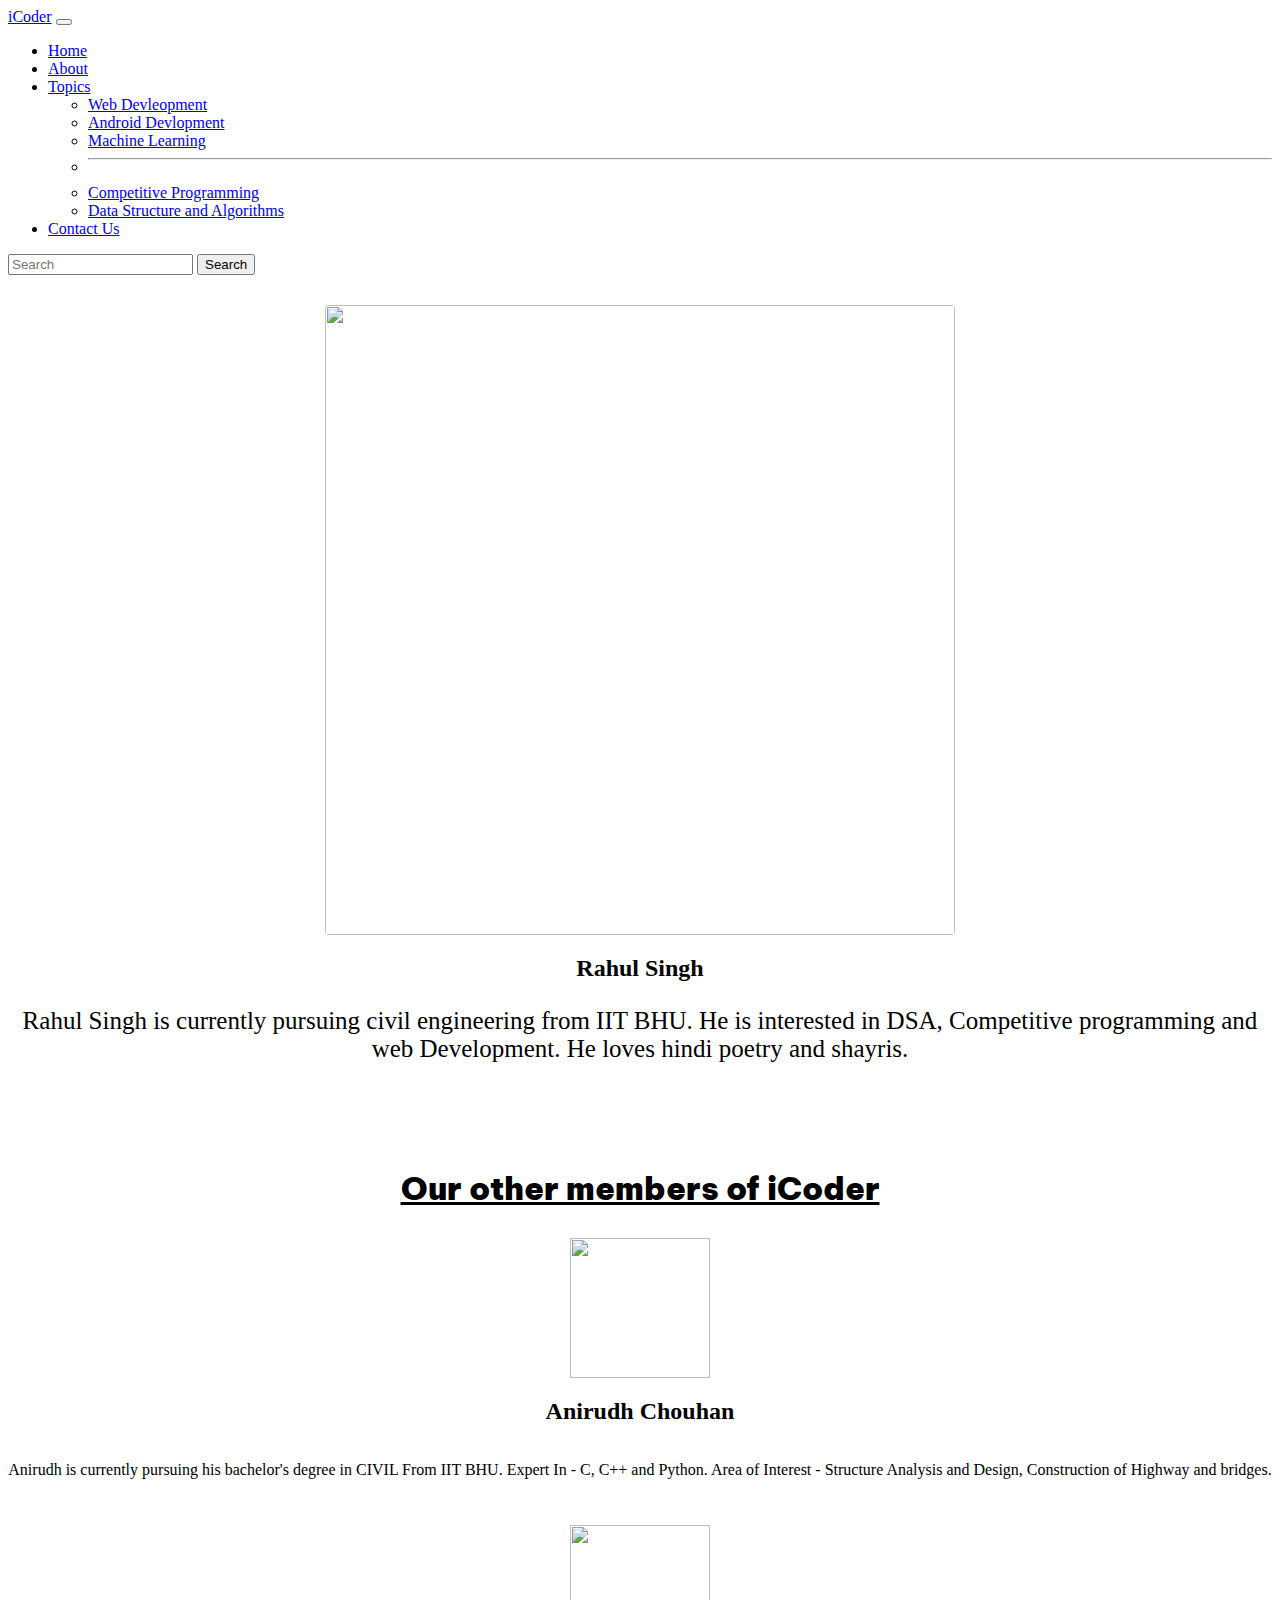
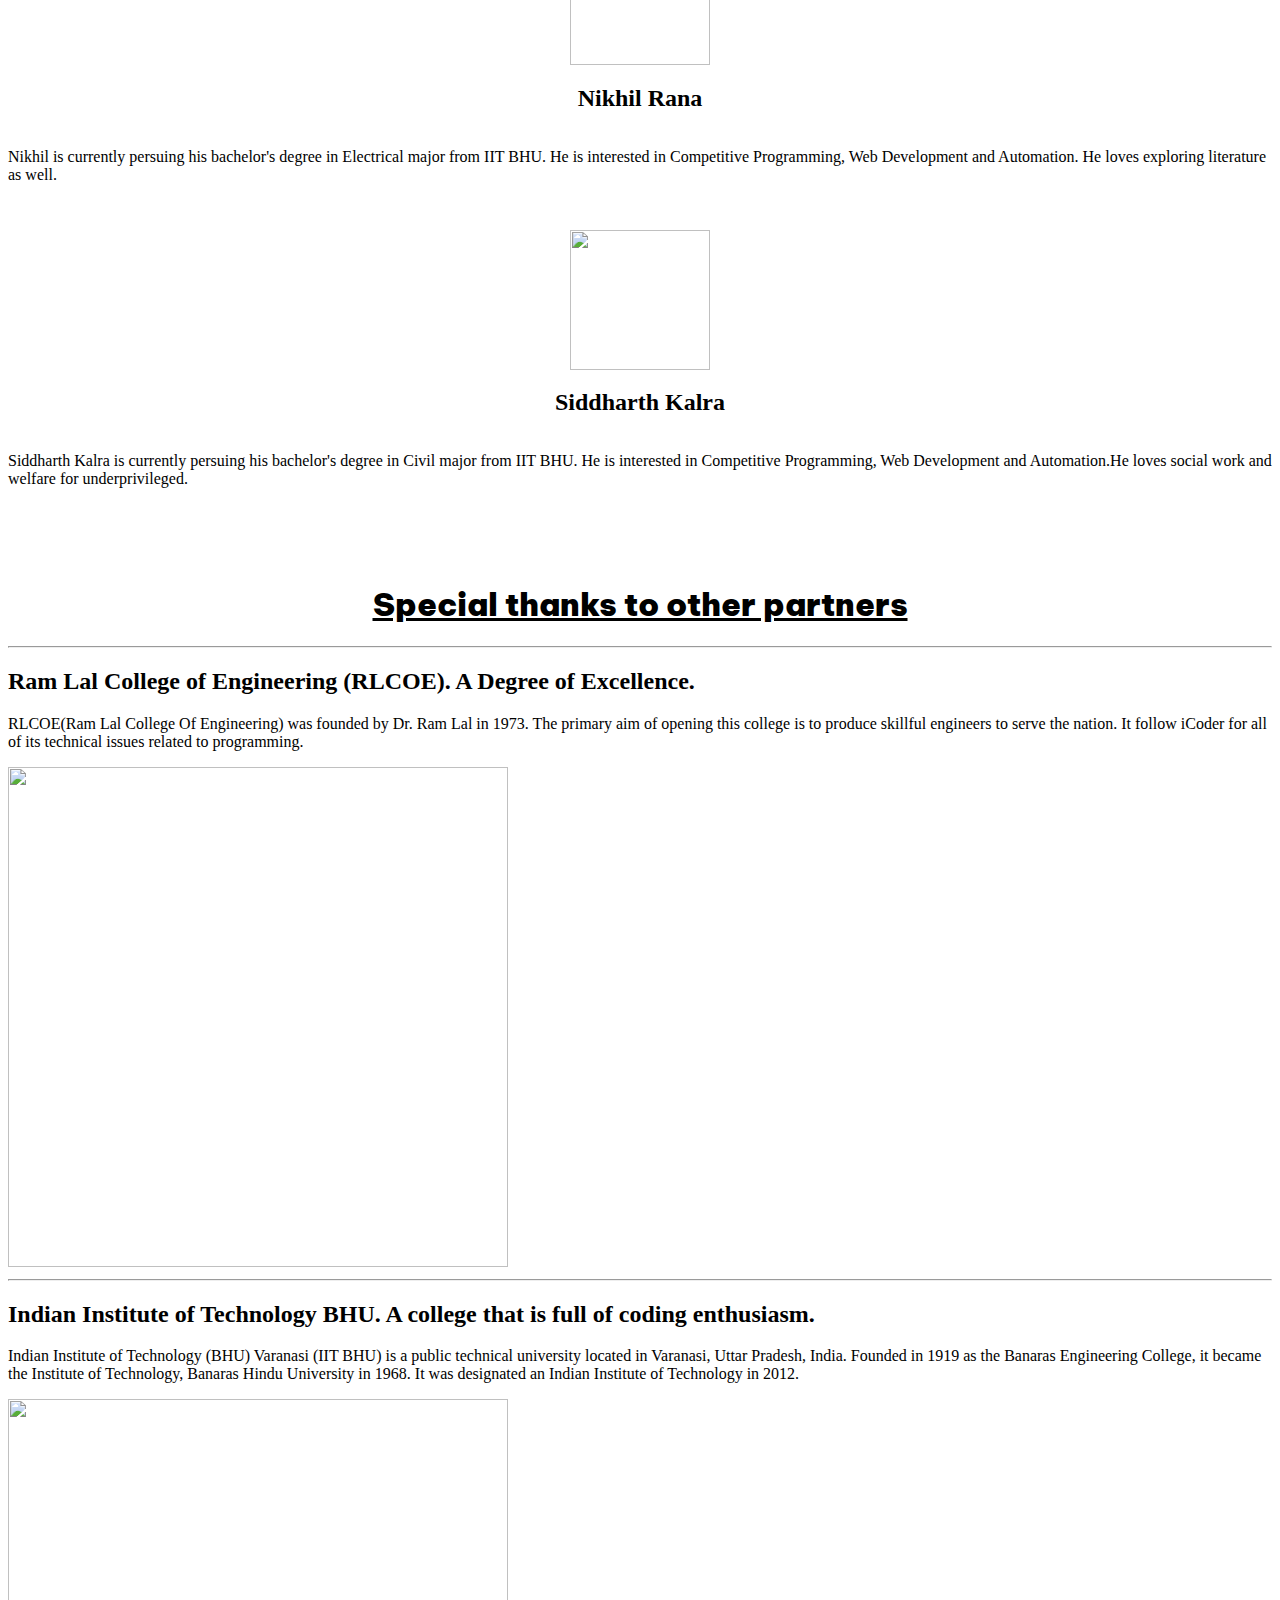
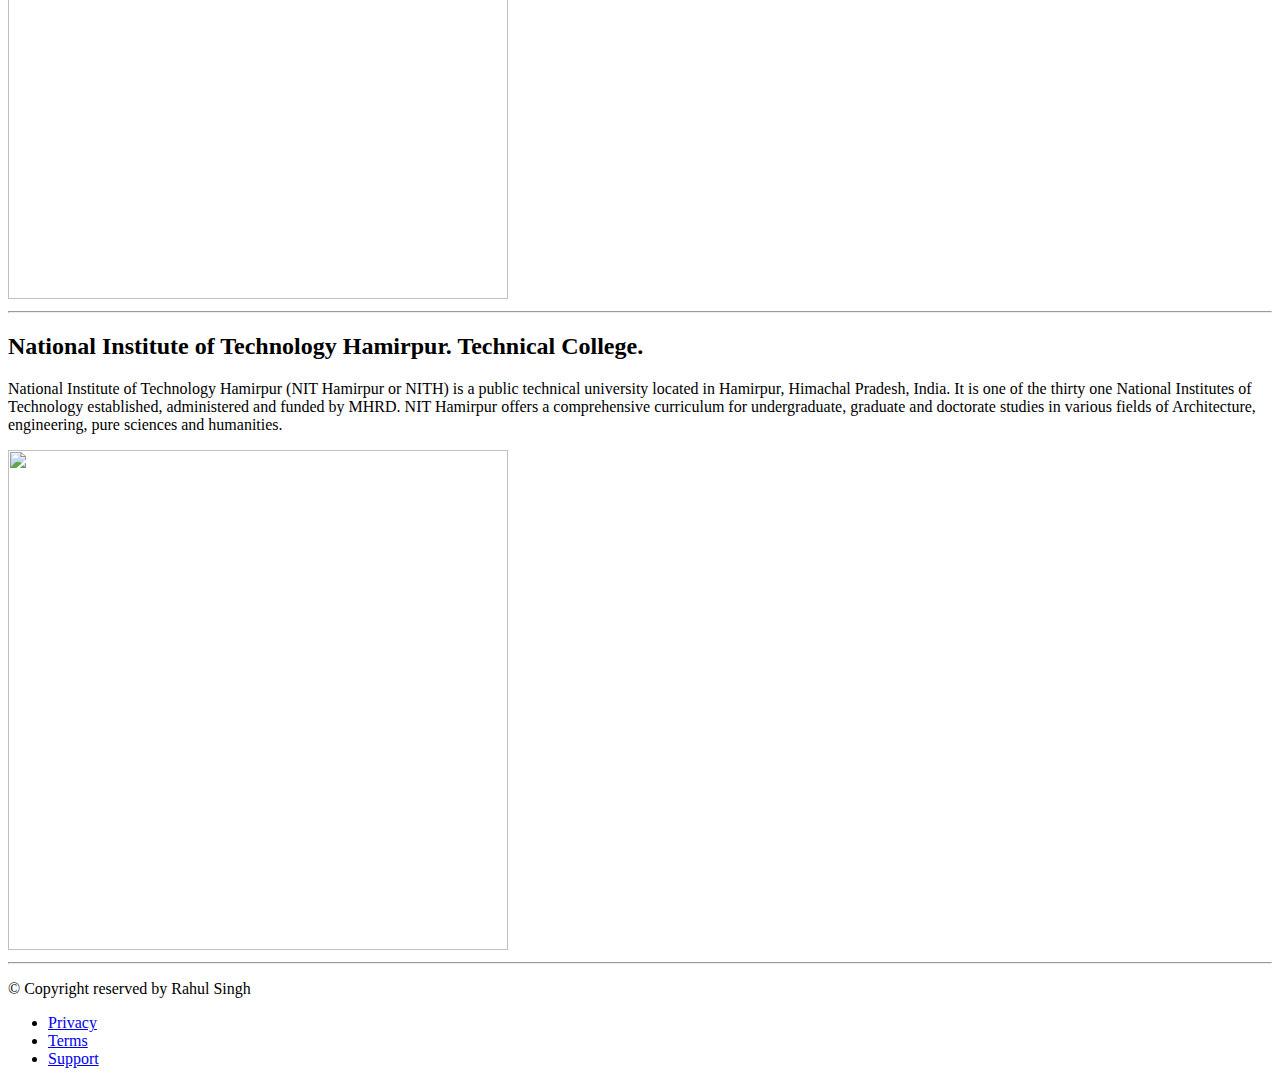
==== about.html @ af187c44 "Update about.html" ====
<!doctype html>
<html lang="en">

<head>
    <!-- Required meta tags -->
    <meta charset="utf-8">
    <meta name="viewport" content="width=device-width, initial-scale=1">

    <!-- Bootstrap CSS -->
    <link href="https://cdn.jsdelivr.net/npm/bootstrap@5.1.3/dist/css/bootstrap.min.css" rel="stylesheet"
        integrity="sha384-1BmE4kWBq78iYhFldvKuhfTAU6auU8tT94WrHftjDbrCEXSU1oBoqyl2QvZ6jIW3" crossorigin="anonymous">
    <link rel="stylesheet" href="style.css">
    <script src="https://kit.fontawesome.com/cfa42a299d.js" crossorigin="anonymous"></script>
    <link rel="preconnect" href="https://fonts.googleapis.com">
    <link rel="preconnect" href="https://fonts.gstatic.com" crossorigin>
    <link href="https://fonts.googleapis.com/css2?family=Be+Vietnam+Pro:wght@300&display=swap" rel="stylesheet">
    <title>iCoder - Heaven for programmers</title>
    <link rel="stylesheet" href="style.css">
    <link rel="shortcut icon" href="favicon.ico" type="image/x-icon">
</head>
<style>
    .photo_container {
        height: 70vh;
        width: 70vh;
        margin: auto;
        margin-top: 30px;
    }

    .photo_container img {
        height: 100%;
        width: 100%;
        border-radius: 4px;
    }

    .name_rahul {
        margin-top: 10px;
    }

    .name_rahul h2 {
        text-align: center;
    }

    .name_rahul p {
        text-align: center;
        font-size: 25px;
    }

    .icons {
        display: flex;
        justify-content: center;
        margin-top: 5px;
    }

    .icons a {
        font-size: 30px;
        margin: 0 20px;
    }

    .partner {
        text-align: center;
        text-decoration: underline;
        font-family: 'Be Vietnam Pro', sans-serif;
        margin-top: 80px;
        font-weight: 1000;
    }

    .partner_photo {
        display: flex;
        flex-direction: column;
        justify-content: center;
        align-items: center;
        margin-top: 30px;
    }

    .icon_partner {
        margin-top: 0;
    }

    @media screen and (max-width:900px) {
        .photo_container {
            height: 70vh;
            width: 95vw;
            margin: auto;
            margin-top: 30px;
        }
    }
</style>

<body>
    <!-- Code for navbars -->
    <nav class="navbar navbar-expand-lg navbar-light bg-primary">
        <div class="container-fluid">
            <a class="navbar-brand" href="#" id="logo">iCoder</a>
            <button class="navbar-toggler" type="button" data-bs-toggle="collapse"
                data-bs-target="#navbarSupportedContent" aria-controls="navbarSupportedContent" aria-expanded="false"
                aria-label="Toggle navigation">
                <span class="navbar-toggler-icon"></span>
            </button>
            <div class="collapse navbar-collapse" id="navbarSupportedContent">
                <ul class="navbar-nav me-auto mb-2 mb-lg-0">
                    <li class="nav-item">
                        <a class="nav-link active" aria-current="page" href="index.html">Home</a>
                    </li>
                    <li class="nav-item">
                        <a class="nav-link active" aria-current="page" href="about.html">About</a>
                    </li>
                    <li class="nav-item dropdown">
                        <a class="nav-link dropdown-toggle" href="#" id="navbarDropdown" role="button"
                            data-bs-toggle="dropdown" aria-expanded="false">
                            Topics
                        </a>
                        <ul class="dropdown-menu" aria-labelledby="navbarDropdown">
                            <li><a class="dropdown-item" href="https://www.geeksforgeeks.org/web-development/" target="_blank">Web
                                Devleopment</a></li>
                            <li><a class="dropdown-item" href="https://www.geeksforgeeks.org/android-tutorial/"
                                target="_blank">Android Devlopment</a></li>
                            <li><a class="dropdown-item" href="https://www.geeksforgeeks.org/machine-learning/"
                                target="_blank">Machine Learning</a></li>
                            <li>
                              <hr class="dropdown-divider">
                            </li>
                            <li><a class="dropdown-item" href="https://codeforces.com/" target="_blank">Competitive Programming</a>
                            </li>
                            <li><a class="dropdown-item"
                                href="https://www.udemy.com/?utm_source=bing-brand&utm_medium=udemyads&utm_campaign=BG-Brand-Udemy_la.EN_cc.INDIA&utm_term=_._ag_1213861249973830_._ad__._de_c_._dm__._pl__._ti_kwd-75866639979800:loc-90_._li_149083_._pd__._&utm_term=_._pd__._kw_udemy%2B_._&matchtype=e&msclkid=97aff7ad7a3f1012060696f7e87559cd"
                                target="_blank">Data Structure and Algorithms</a></li>
                          </ul>
                    </li>
                    <li class="nav-item">
                        <a class="nav-link active" aria-current="page" href="contact.html">Contact Us</a>
                    </li>
                </ul>
                <form class="d-flex">
                    <input class="form-control me-2" type="search" placeholder="Search" aria-label="Search">
                    <button class="btn btn-outline-light" type="submit">Search</button>
                </form>
            </div>
        </div>
    </nav>
    <!-- Code for navbars end -->
    <!-- code for photo -->

    <div class="photo_container">
        <img src="Images/image16.jpeg" alt="">
    </div>
    <div class="name_rahul">
        <h2>Rahul Singh</h2>
        <p>Rahul Singh is currently pursuing civil engineering from IIT BHU. He is interested in DSA, Competitive
            programming and web Development. He loves hindi poetry and shayris.</p>
        <div class="icons">
            <a href="https://www.linkedin.com/in/rahul-singh-3b7651208" target="_blank"><i class="fa fa-linkedin-square"
                    aria-hidden="true"></i></a>
            <a href="https://www.instagram.com/invites/contact/?i=12swge53604k8&utm_content=l7myi5a" target="_blank"><i
                    class="fa fa-instagram" aria-hidden="true"></i></a>
            <a href="https://www.facebook.com/rahul.singhrautela.3" target="_blank"><i class="fa fa-facebook-official"
                    aria-hidden="true"></i></a>
        </div>
    </div>
    <!-- code for photo end here -->
    <!-- Code for contact us -->
    <div class="container marketing my-5">
        <h1 class="partner">Our other members of iCoder</h1>
        <!-- Three columns of text below the carousel -->
        <div class="row my-5">
            <div class="col-lg-4 partner_photo">
                <img src="Images/image18.jpeg" class="bd-placeholder-img rounded-circle" width="140" height="140"
                    alt="">
                <h2>Anirudh Chouhan</h2>
                <p>Anirudh is currently pursuing his bachelor's degree in CIVIL From IIT BHU. Expert In - C, C++ and
                    Python. Area of Interest - Structure Analysis and Design, Construction of Highway and bridges.</p>
                <div class="icons icon_partner">
                    <a href="https://www.linkedin.com/in/anirudh-chouhan-386603208" target="_blank"><i
                            class="fa fa-linkedin-square" aria-hidden="true"></i></a>
                    <a href=" https://www.instagram.com/invites/contact/?i=qgoo7jb1ab94&utm_content=n8737wu"
                        target="_blank"><i class="fa fa-instagram" aria-hidden="true"></i></a>
                    <a href="https://www.facebook.com/profile.php?id=100075746357047" target="_blank"><i
                            class="fa fa-facebook-official" aria-hidden="true"></i></a>
                </div>
            </div><!-- /.col-lg-4 -->
            <div class="col-lg-4 partner_photo">
                <img src="Images/image20.jpeg" class="bd-placeholder-img rounded-circle" width="140" height="140"
                    alt="">
                <h2>Nikhil Rana</h2>
                <p>Nikhil is currently persuing his bachelor's degree in Electrical major from IIT BHU. He is interested
                    in Competitive Programming, Web Development and Automation. He loves exploring literature as well.
                </p>
                <div class="icons icon_partner">
                    <a href="https://www.linkedin.com/in/nikhil-rana-207" target="_blank"><i
                            class="fa fa-linkedin-square" aria-hidden="true"></i></a>
                    <a href="https://www.instagram.com/rananikhil_207/" target="_blank"><i class="fa fa-instagram"
                            aria-hidden="true"></i></a>
                    <a href="https://www.facebook.com/rananikhil207" target="_blank"><i class="fa fa-facebook-official"
                            aria-hidden="true"></i></a>
                </div>
            </div><!-- /.col-lg-4 -->
            <div class="col-lg-4 partner_photo">
                <img src="Images/image24.jpeg" class="bd-placeholder-img rounded-circle" width="140" height="140"
                    alt="">
                <h2>Siddharth Kalra</h2>
                <p>Siddharth Kalra is currently persuing his bachelor's degree in Civil major from IIT BHU. He is
                    interested in Competitive Programming, Web Development and Automation.He loves social work and
                    welfare for underprivileged.</p>
                <div class="icons icon_partner">
                    <a href="https://www.linkedin.com/in/siddharth-kalra-544446b9" target="_blank"><i
                            class="fa fa-linkedin-square" aria-hidden="true"></i></a>
                    <a href="https://instagram.com/sid_kalra1?utm_medium=copy_link" target="_blank"><i
                            class="fa fa-instagram" aria-hidden="true"></i></a>
                    <a href="https://www.facebook.com/" target="_blank"><i class="fa fa-facebook-official"
                            aria-hidden="true"></i></a>
                </div>
            </div><!-- /.col-lg-4 -->
        </div><!-- /.row -->


        <!-- START THE FEATURETTES -->

        <h1 class="partner">Special thanks to other partners</h1>
        <hr class="featurette-divider my-5">

        <div class="row featurette">
            <div class="col-md-7">
                <h2 class="featurette-heading">Ram Lal College of Engineering (RLCOE). <span class="text-muted"> A
                        Degree of Excellence.</span></h2>
                <p class="lead">RLCOE(Ram Lal College Of Engineering) was founded by Dr. Ram Lal in 1973.
                    The primary aim of opening this college is to produce skillful engineers to serve the nation. It
                    follow iCoder for all of its technical issues related to programming.</p>
            </div>
            <div class="col-md-5">

                <a href="https://rahulsingh522003.github.io/firstwebsite.github.io/" target="_blank"><img
                        src="Images/image21.jpg"
                        class="bd-placeholder-img bd-placeholder-img-lg featurette-image img-fluid mx-auto" width="500"
                        height="500" xmlns="http://www.w3.org/2000/svg" role="img" aria-label="Placeholder: 500x500"
                        alt=""></a>
            </div>
        </div>

        <hr class="featurette-divider">

        <div class="row featurette">
            <div class="col-md-7 order-md-2">
                <h2 class="featurette-heading">Indian Institute of Technology BHU. <span class="text-muted"> A college
                        that is full of coding enthusiasm.</span></h2>
                <p class="lead">Indian Institute of Technology (BHU) Varanasi (IIT BHU) is a public technical university
                    located in Varanasi, Uttar Pradesh, India. Founded in 1919 as the Banaras Engineering College, it
                    became the Institute of Technology, Banaras Hindu University in 1968. It was designated an Indian
                    Institute of Technology in 2012.</p>
            </div>
            <div class="col-md-5 order-md-1">
                <a href="https://www.iitbhu.ac.in/" target="_blank"><img src="Images/image22.jfif"
                        class="bd-placeholder-img bd-placeholder-img-lg featurette-image img-fluid mx-auto" width="500"
                        height="500" xmlns="http://www.w3.org/2000/svg" role="img" aria-label="Placeholder: 500x500"
                        alt=""></a>

            </div>
        </div>

        <hr class="featurette-divider">

        <div class="row featurette">
            <div class="col-md-7">
                <h2 class="featurette-heading">National Institute of Technology Hamirpur. <span class="text-muted">
                        Technical College.</span></h2>
                <p class="lead">National Institute of Technology Hamirpur (NIT Hamirpur or NITH) is a public technical
                    university located in Hamirpur, Himachal Pradesh, India. It is one of the thirty one National
                    Institutes of Technology established, administered and funded by MHRD. NIT Hamirpur offers a
                    comprehensive curriculum for undergraduate, graduate and doctorate studies in various fields of
                    Architecture, engineering, pure sciences and humanities.</p>
            </div>
            <div class="col-md-5">
                <a href="https://nith.ac.in/" target="_blank"><img src="Images/image23.jpg"
                        class="bd-placeholder-img bd-placeholder-img-lg featurette-image img-fluid mx-auto" width="500"
                        height="500" xmlns="http://www.w3.org/2000/svg" role="img" aria-label="Placeholder: 500x500"
                        alt=""></a>

            </div>
        </div>

        <hr class="featurette-divider">
        <!-- /END THE FEATURETTES -->

    </div>

    <footer class="my-5 pt-5 text-muted text-center text-small">
        <p class="mb-1">© Copyright reserved by Rahul Singh</p>
        <ul class="list-inline">
            <li class="list-inline-item"><a href="#">Privacy</a></li>
            <li class="list-inline-item"><a href="#">Terms</a></li>
            <li class="list-inline-item"><a href="#">Support</a></li>
        </ul>
    </footer>

    <!-- Optional JavaScript; choose one of the two! -->

    <!-- Option 1: Bootstrap Bundle with Popper -->
    <script src="https://cdn.jsdelivr.net/npm/bootstrap@5.1.3/dist/js/bootstrap.bundle.min.js"
        integrity="sha384-ka7Sk0Gln4gmtz2MlQnikT1wXgYsOg+OMhuP+IlRH9sENBO0LRn5q+8nbTov4+1p"
        crossorigin="anonymous"></script>

    <!-- Option 2: Separate Popper and Bootstrap JS -->
    <!--
    <script src="https://cdn.jsdelivr.net/npm/@popperjs/core@2.10.2/dist/umd/popper.min.js" integrity="sha384-7+zCNj/IqJ95wo16oMtfsKbZ9ccEh31eOz1HGyDuCQ6wgnyJNSYdrPa03rtR1zdB" crossorigin="anonymous"></script>
    <script src="https://cdn.jsdelivr.net/npm/bootstrap@5.1.3/dist/js/bootstrap.min.js" integrity="sha384-QJHtvGhmr9XOIpI6YVutG+2QOK9T+ZnN4kzFN1RtK3zEFEIsxhlmWl5/YESvpZ13" crossorigin="anonymous"></script>
    -->
</body>

</html>
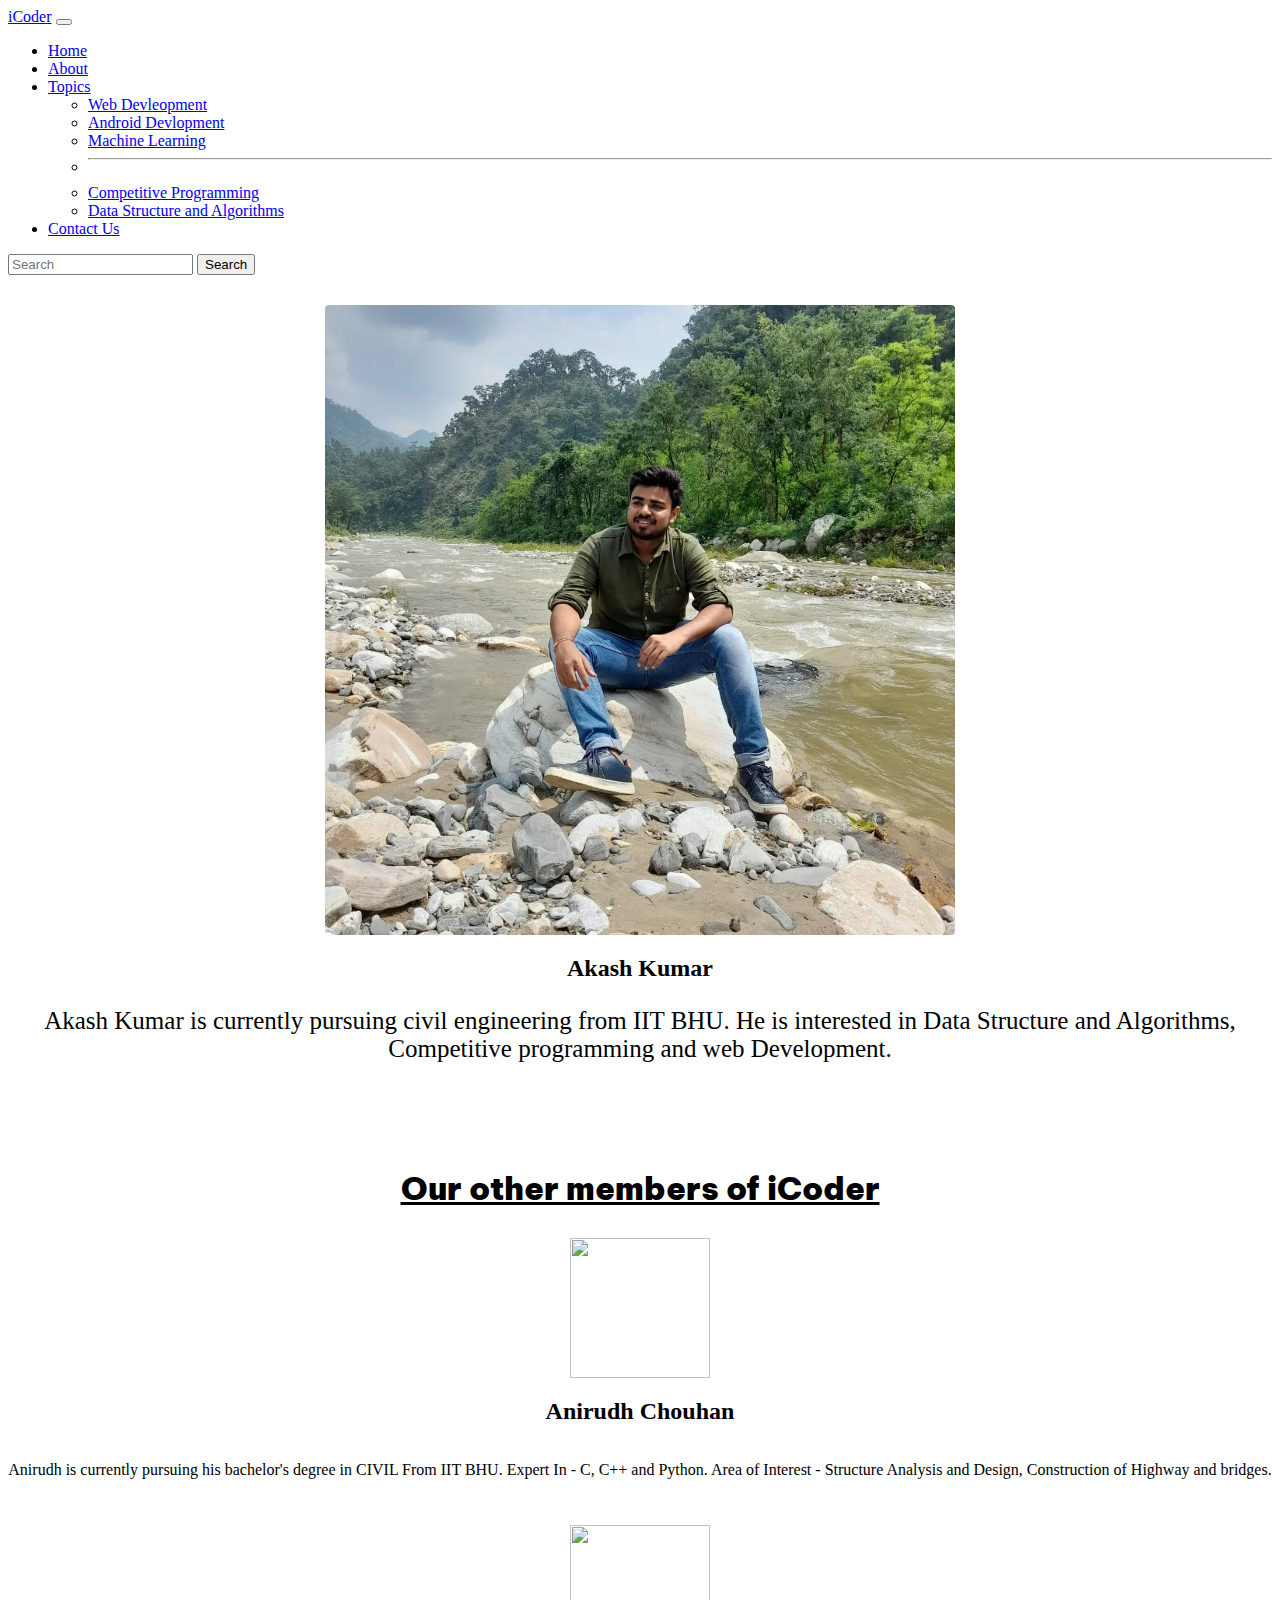
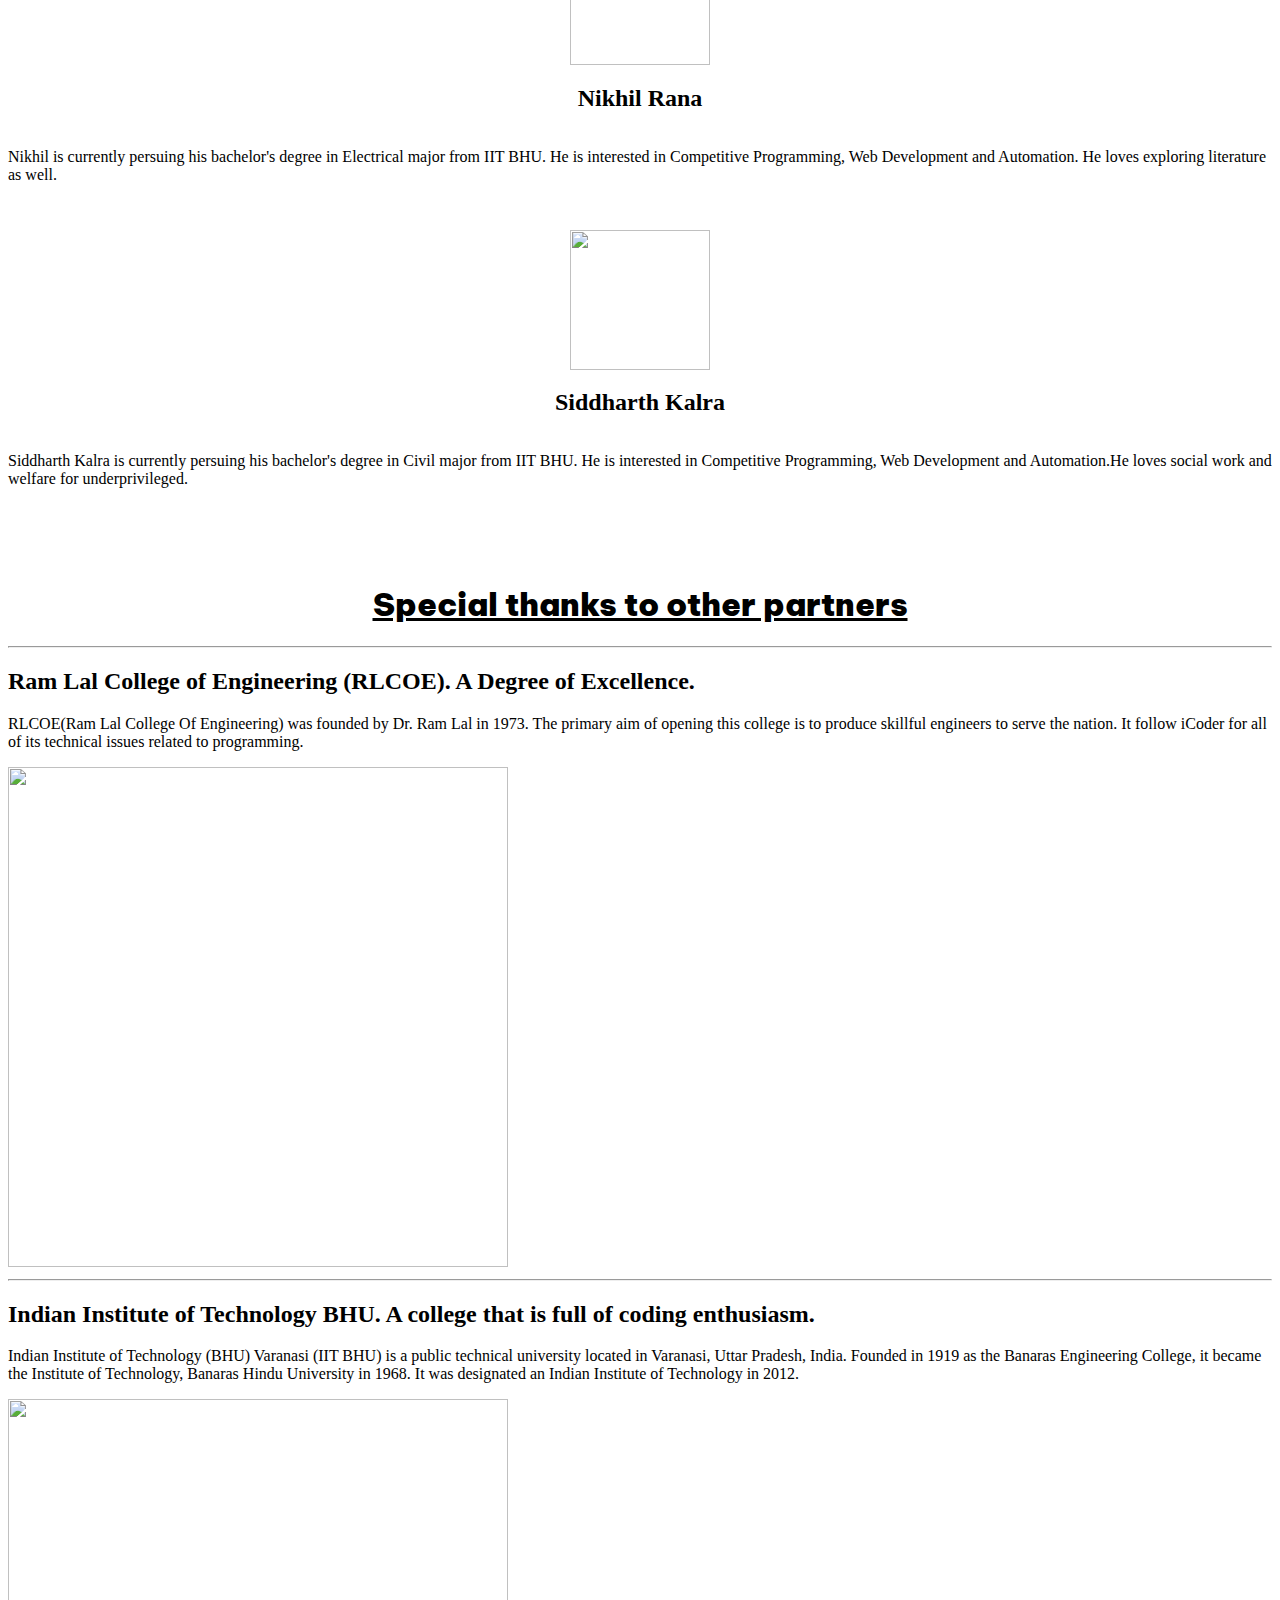
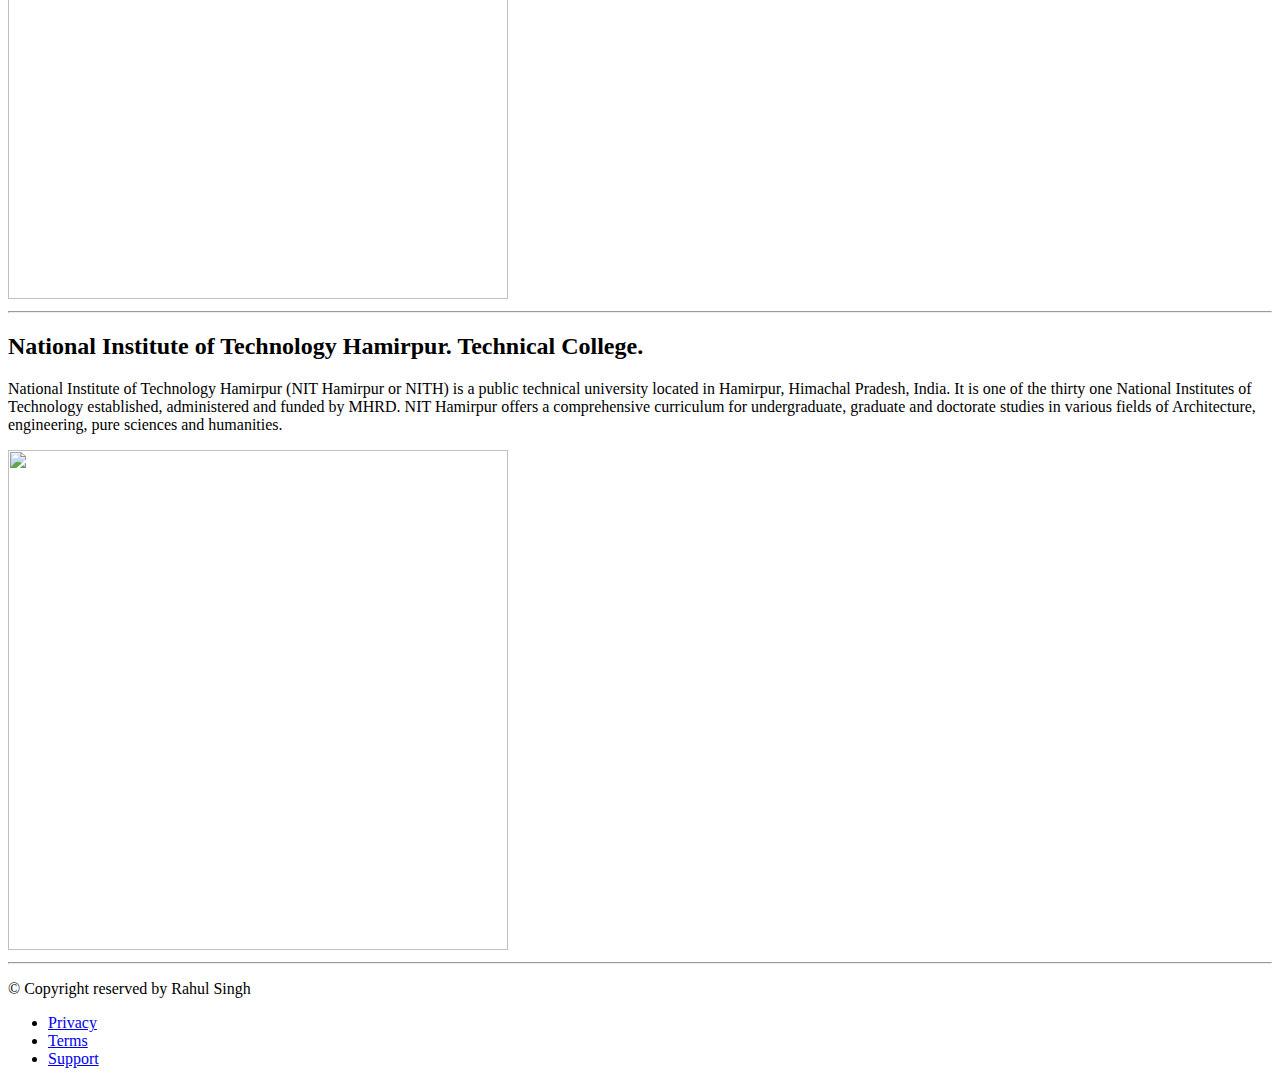
==== commit 567fd3b1: "first commit" ====
--- a/about.html
+++ b/about.html
@@ -78,7 +78,7 @@
 
     @media screen and (max-width:900px) {
         .photo_container {
-            height: 70vh;
+            height: 95vw;
             width: 95vw;
             margin: auto;
             margin-top: 30px;
@@ -99,10 +99,10 @@
             <div class="collapse navbar-collapse" id="navbarSupportedContent">
                 <ul class="navbar-nav me-auto mb-2 mb-lg-0">
                     <li class="nav-item">
-                        <a class="nav-link active" aria-current="page" href="index.html">Home</a>
+                        <a class="nav-link active" aria-current="page" href="./index.html">Home</a>
                     </li>
                     <li class="nav-item">
-                        <a class="nav-link active" aria-current="page" href="about.html">About</a>
+                        <a class="nav-link active" aria-current="page" href="./about.html">About</a>
                     </li>
                     <li class="nav-item dropdown">
                         <a class="nav-link dropdown-toggle" href="#" id="navbarDropdown" role="button"
@@ -127,7 +127,7 @@
                           </ul>
                     </li>
                     <li class="nav-item">
-                        <a class="nav-link active" aria-current="page" href="contact.html">Contact Us</a>
+                        <a class="nav-link active" aria-current="page" href="./contact.html">Contact Us</a>
                     </li>
                 </ul>
                 <form class="d-flex">
@@ -141,18 +141,18 @@
     <!-- code for photo -->
 
     <div class="photo_container">
-        <img src="Images/image16.jpeg" alt="">
+        <img src="Images/image-16.jpeg" alt="">
     </div>
     <div class="name_rahul">
-        <h2>Rahul Singh</h2>
-        <p>Rahul Singh is currently pursuing civil engineering from IIT BHU. He is interested in DSA, Competitive
-            programming and web Development. He loves hindi poetry and shayris.</p>
+        <h2>Akash Kumar</h2>
+        <p>Akash Kumar is currently pursuing civil engineering from IIT BHU. He is interested in Data Structure and Algorithms, Competitive
+            programming and web Development.</p>
         <div class="icons">
-            <a href="https://www.linkedin.com/in/rahul-singh-3b7651208" target="_blank"><i class="fa fa-linkedin-square"
+            <a href="#"><i class="fa fa-linkedin-square"
                     aria-hidden="true"></i></a>
-            <a href="https://www.instagram.com/invites/contact/?i=12swge53604k8&utm_content=l7myi5a" target="_blank"><i
+            <a href="#" ><i
                     class="fa fa-instagram" aria-hidden="true"></i></a>
-            <a href="https://www.facebook.com/rahul.singhrautela.3" target="_blank"><i class="fa fa-facebook-official"
+            <a href="#" ><i class="fa fa-facebook-official"
                     aria-hidden="true"></i></a>
         </div>
     </div>
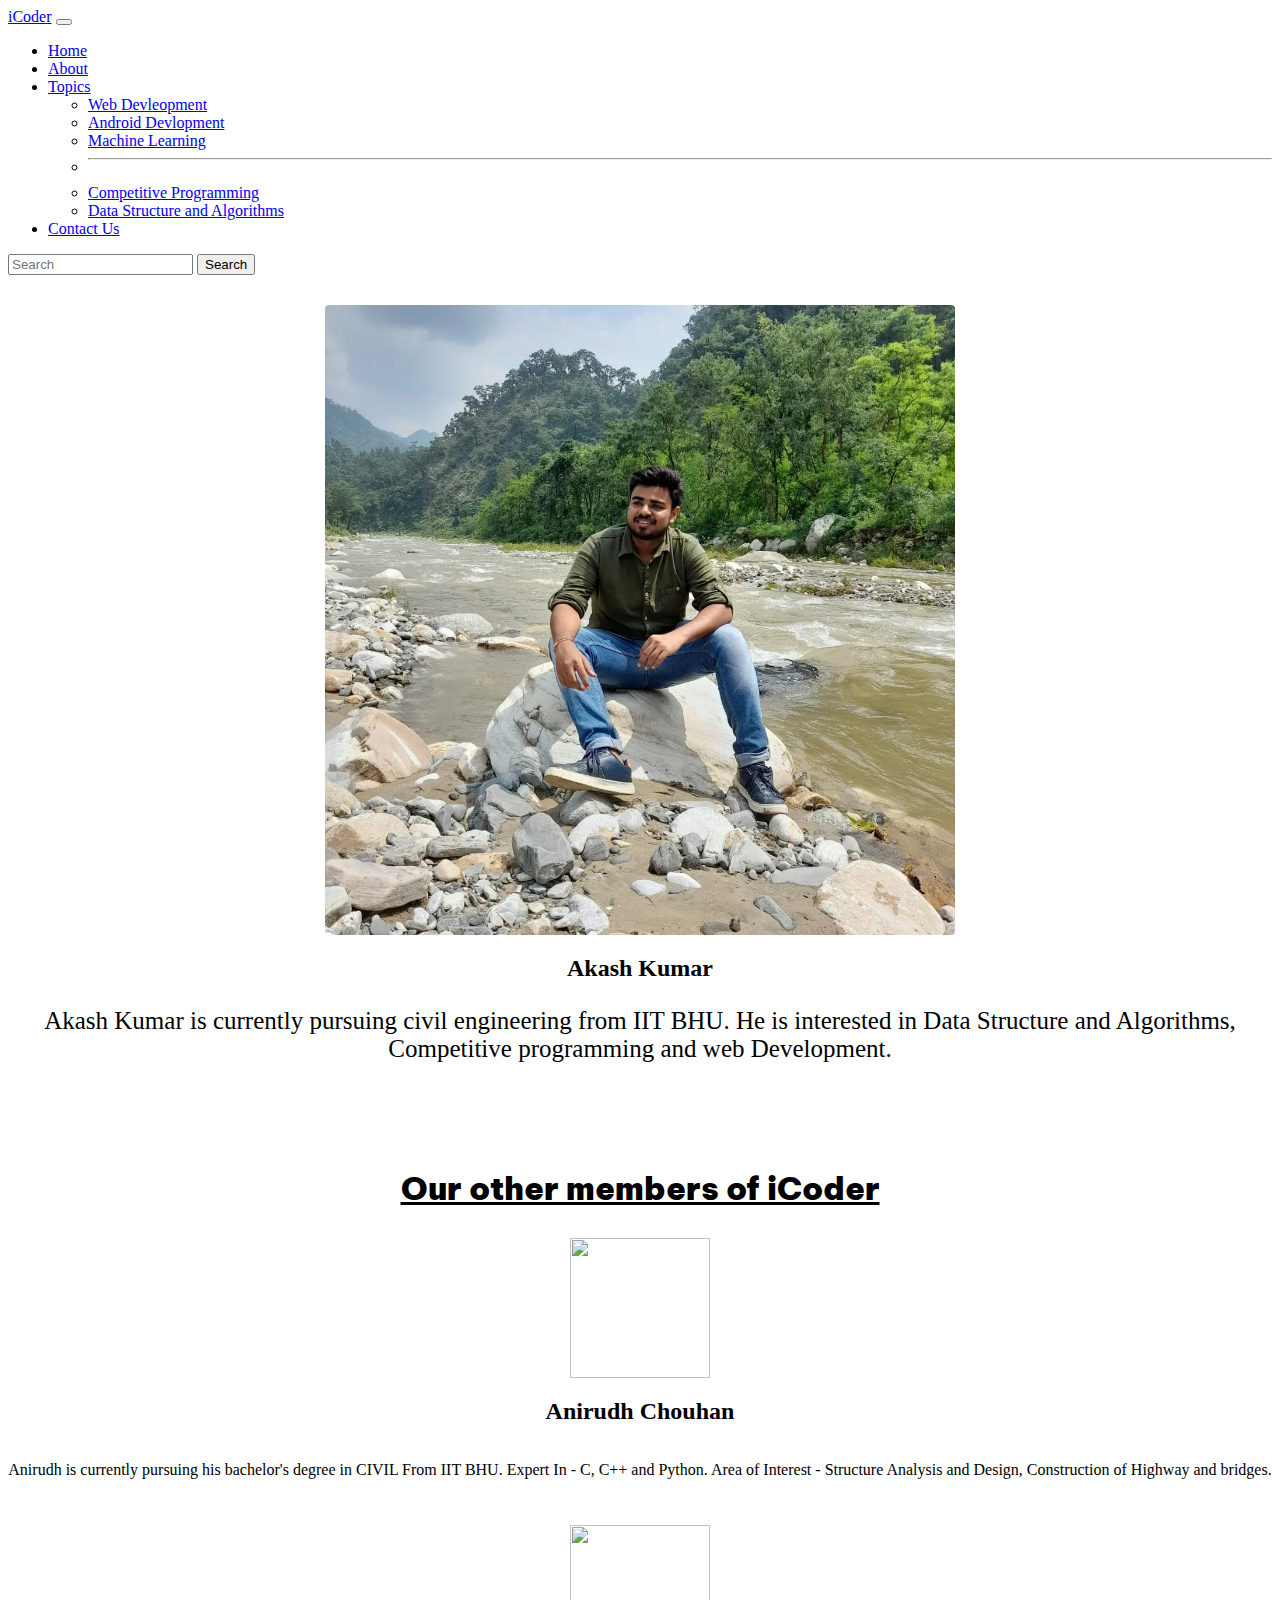
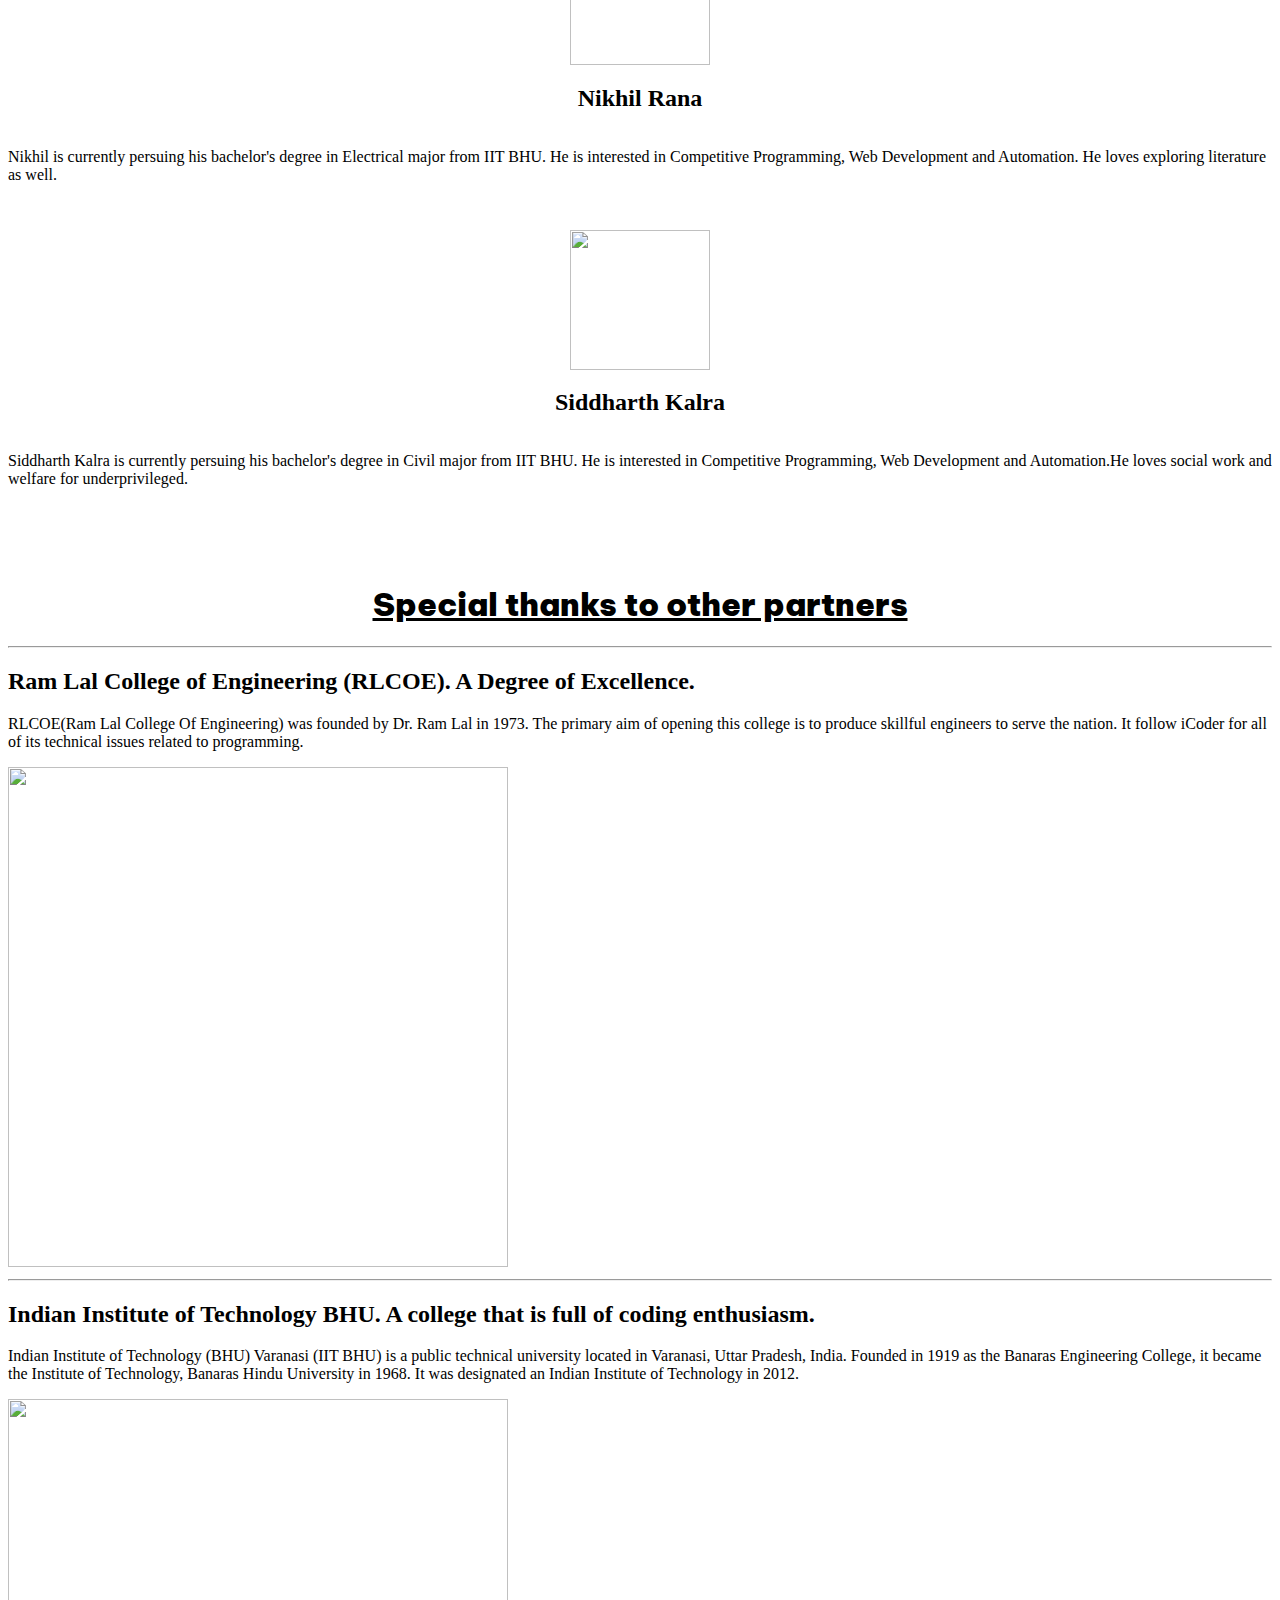
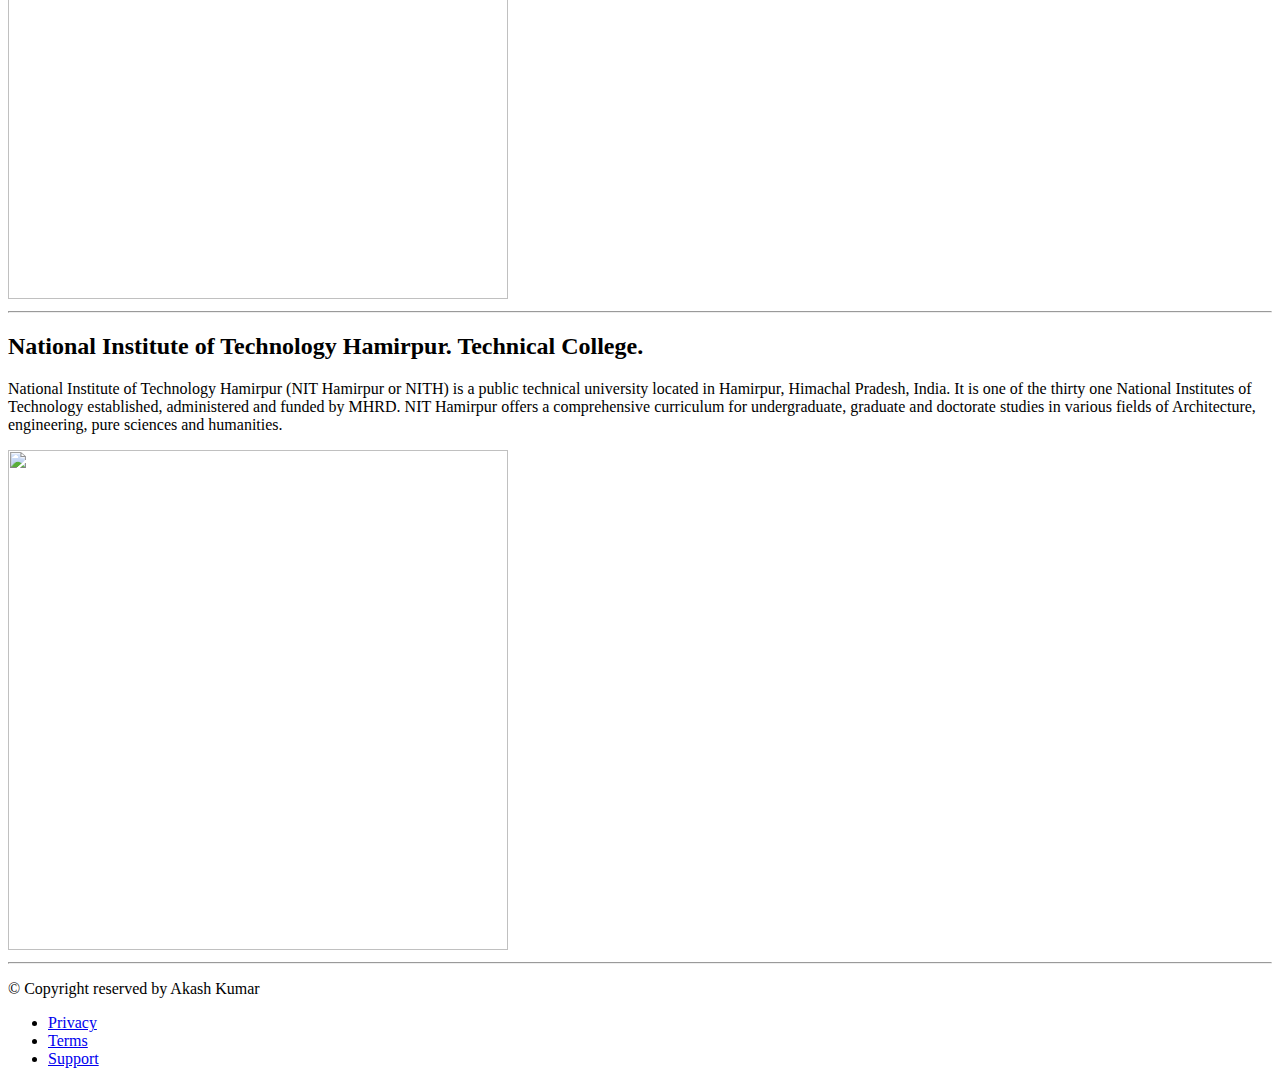
==== commit 3855d0f0: "Update about.html" ====
--- a/about.html
+++ b/about.html
@@ -282,7 +282,7 @@
     </div>
 
     <footer class="my-5 pt-5 text-muted text-center text-small">
-        <p class="mb-1">© Copyright reserved by Rahul Singh</p>
+        <p class="mb-1">© Copyright reserved by Akash Kumar</p>
         <ul class="list-inline">
             <li class="list-inline-item"><a href="#">Privacy</a></li>
             <li class="list-inline-item"><a href="#">Terms</a></li>
